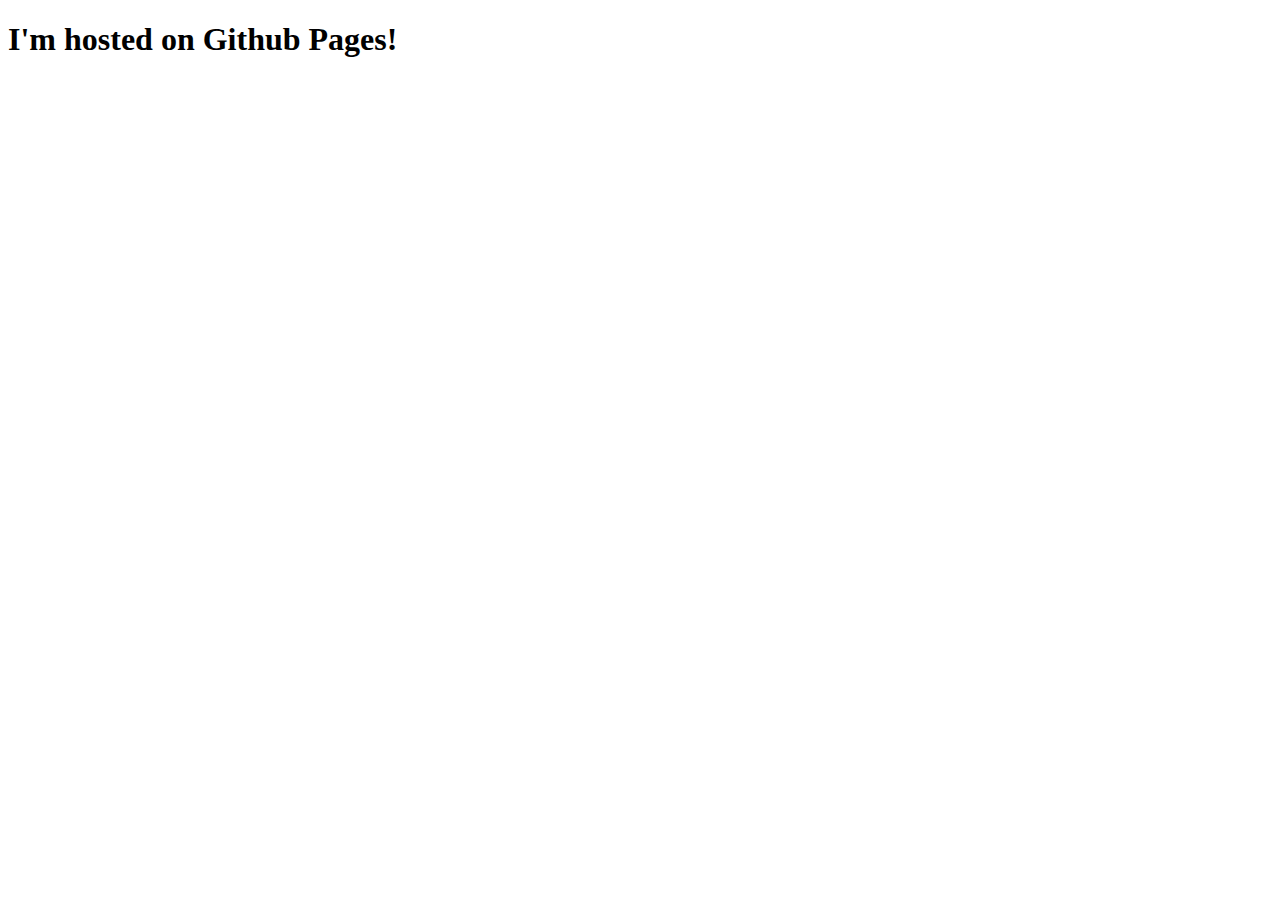
==== index.html @ d6c6f0ff "Commit 1" ====
<!DOCTYPE html>
<html lang="en">
<head>
	<meta charset="utf-8">
	<meta http-equiv="X-UA-Compatible" content="IE=edge">
	<meta name="viewport" content="width=device-width, initial-scale=1">
	<title></title>
	<link rel="stylesheet" href="">
</head>
<body>
	
	<h1>I'm hosted on Github Pages!</h1>

</body>
</html>
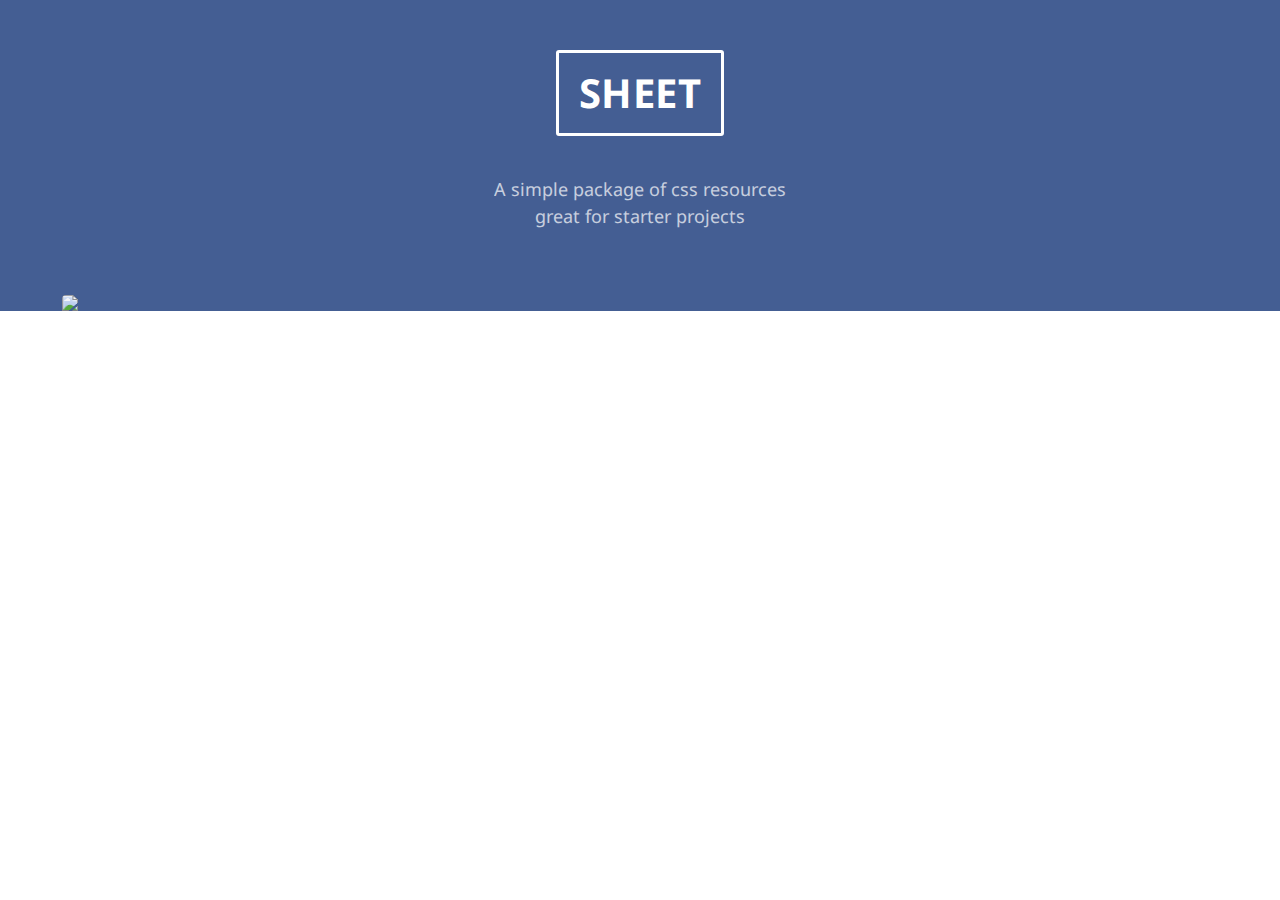
==== commit 75bc2914: "Commit 2" ====
--- a/index.html
+++ b/index.html
@@ -1,15 +1,30 @@
 <!DOCTYPE html>
 <html lang="en">
 <head>
-	<meta charset="utf-8">
+	<meta charset="UTF-8">
 	<meta http-equiv="X-UA-Compatible" content="IE=edge">
 	<meta name="viewport" content="width=device-width, initial-scale=1">
-	<title></title>
-	<link rel="stylesheet" href="">
+	<title>Sheet css</title>
+	<link rel="stylesheet" href="css/normalize.css">
+	<link rel="stylesheet" href="css/base.css">
+	<link rel="stylesheet" href="css/grid.css">
+	<link rel="stylesheet" href="css/helpers.css">
+
+	<link rel="stylesheet" href="main.css">
+
+	<link rel="stylesheet" href="https://fonts.googleapis.com/css?family=Noto+Sans:400,400italic,700,700italic">
 </head>
 <body>
 	
-	<h1>I'm hosted on Github Pages!</h1>
+	<header>
+		<div class="container">
+			<div class="row">
+				<h1>Sheet</h1>
+				<small>A simple package of css resources<br> great for starter projects</small>
+				<img src="img/code-bg.png">
+			</div>
+		</div>
+	</header>
 
 </body>
 </html>--- a/css/base.css
+++ b/css/base.css
@@ -0,0 +1,65 @@
+* {
+	-webkit-box-sizing:border-box;
+	   -moz-box-sizing:border-box;
+			box-sizing:border-box;
+}
+body {
+	font-family: sans-serif;
+	font-size: 1rem;
+	line-height: 1.5;
+	color: #373a3c;
+	background-color: #fff;
+}
+h1, h2, h3, h4, h5, h6 {
+	margin-top: 0;
+	margin-bottom: .5rem;
+}
+p {
+	margin-top: 0;
+	margin-bottom: .5rem;
+}
+ol,
+ul,
+dl {
+  margin-top: 0;
+  margin-bottom: 1rem;
+}
+ol ol,
+ul ul,
+ol ul,
+ul ol {
+  margin-bottom: 0;
+}
+a {
+  color: #0275d8;
+  text-decoration: none;
+}
+a:focus,
+a:hover {
+  color: #014c8c;
+  text-decoration: underline;
+}
+h1 {
+	font-size: 2.5rem;
+}
+h2 {
+	font-size: 2rem;
+}
+h3 {
+	font-size: 1.75rem;
+}
+h4 {
+	font-size: 1.5rem;
+}
+h5 {
+	font-size: 1.25rem;
+}
+h6 {
+	font-size: 1rem;
+}
+hr {
+  margin-top: 1rem;
+  margin-bottom: 1rem;
+  border: 0;
+  border-top: .0625rem solid rgba(0, 0, 0, .1);
+}--- a/css/grid.css
+++ b/css/grid.css
@@ -0,0 +1,144 @@
+.container {
+  padding-right: .9375rem;
+  padding-left: .9375rem;
+  margin-right: auto;
+  margin-left: auto;
+}
+.container::after {
+  display: table;
+  clear: both;
+  content: "";
+}
+@media (min-width: 34em) {
+  .container {
+    max-width: 34rem;
+  }
+}
+@media (min-width: 48em) {
+  .container {
+    max-width: 45rem;
+  }
+}
+@media (min-width: 62em) {
+  .container {
+    max-width: 60rem;
+  }
+}
+@media (min-width: 75em) {
+  .container {
+    max-width: 72.25rem;
+  }
+}
+.row {
+  margin-right: -.9375rem;
+  margin-left: -.9375rem;
+}
+.row::after {
+  display: table;
+  clear: both;
+  content: "";
+}
+[class*=col-] {
+	display: block;
+	float: left;
+	width: 100%;
+	margin-left: 2%;
+}
+[class*=col-]:first-child {
+	margin-left: 0;
+}
+[class*=col-] img {
+	max-width: 100%;
+	display: block;
+}
+.col-1 {
+ 	width:6.5%; 
+}
+.col-2 {
+ 	width:15.0%;
+}
+.col-3 {
+ 	width:23.5%;
+}
+.col-4 {
+ 	width:32.0%;
+}
+.col-5 {
+ 	width:40.5%;
+}
+.col-6 {
+ 	width:49.0%;
+}
+.col-7 {
+ 	width:57.5%;
+}
+.col-8 {
+ 	width:66.0%;
+}
+.col-9 {
+ 	width:74.5%;
+}
+.col-10 { 
+	width:83.0%; 
+}
+.col-11 { 
+	width:91.5%; 
+}
+.col-12 { 
+	width:100%; 
+}
+.offset-1 { 
+	margin-left:6.5%; 
+}
+.offset-2 { 
+	margin-left:17.0%;
+}
+.offset-3 { 
+	margin-left:25.5%;
+}
+.offset-4 { 
+	margin-left:34.0%;
+}
+.offset-5 { 
+	margin-left:42.5%;
+}
+.offset-6 { 
+	margin-left:51.0%;
+}
+.offset-7 { 
+	margin-left:59.5%;
+}
+.offset-8 { 
+	margin-left:68.0%;
+}
+.offset-9 { 
+	margin-left:76.5%;
+}
+.offset-10 { 
+	margin-left:85.0%;
+}
+.offset-11 { 
+	margin-left:93.5%; 
+}
+@media only screen and (max-width: 768px) {
+	.row {
+		margin: 0;
+	}
+	[class*=col-] {
+		width: 100%;
+		margin-bottom: 2%;
+	}
+	[class*=col-] {
+		margin-left: 0;
+	}
+}
+@media only screen and (max-width: 480px) { }
+@media only screen and (-webkit-min-device-pixel-ratio: 2), only screen and (min--moz-device-pixel-ratio: 2), only screen and (-moz-min-device-pixel-ratio: 2), only screen and (-o-min-device-pixel-ratio: 2/1), only screen and (min-device-pixel-ratio: 2), only screen and (min-resolution: 192dpi), only screen and (min-resolution: 2dppx) { }
+.cf:before,
+.cf:after {
+	content: "";
+	display: table;
+}
+.cf:after {
+	clear: both;
+}--- a/css/helpers.css
+++ b/css/helpers.css
@@ -0,0 +1,18 @@
+.text-left {
+	text-align: left;
+}
+.text-right {
+	text-align: right;
+}
+.text-center {
+	text-align: center;
+}
+.lowercase {
+	text-transform: lowercase;
+}
+.uppercase {
+	text-transform: uppercase;
+}
+.capitalize {
+	text-transform: capitalize;
+}--- a/main.css
+++ b/main.css
@@ -0,0 +1,47 @@
+body {
+	font-family: "Noto Sans", sans-serif;
+}
+header {
+	display: block;
+	width: 100%;
+	padding: 50px;
+	padding-bottom: 0;
+	background: #445e93;
+	color: #fff;
+	text-align: center;
+}
+header h1 {
+	display: inline-block;
+	font-size: 40px;
+	text-transform: uppercase;
+	letter-spacing: 0.5px;
+	padding: 10px 20px;
+	border: 3px solid #fff;
+	border-radius: 3px;
+	margin-bottom: 40px;
+}
+@media (max-width: 768px) {
+	header h1 {
+		font-size: 26px;
+	}
+}
+header small {
+	display: block;
+	font-size: 18px;
+	color: #fff;
+	opacity: 0.7;
+}
+header img {
+	display: block;
+	border-top-left-radius: 4px;
+	border-top-right-radius: 4px;
+	max-width: 100%;
+	margin: 0 auto;
+	margin-top: 65px;
+	opacity: 0.95;
+}
+@media (max-width: 768px) {
+	header img {
+		margin-top: 30px;
+	}
+}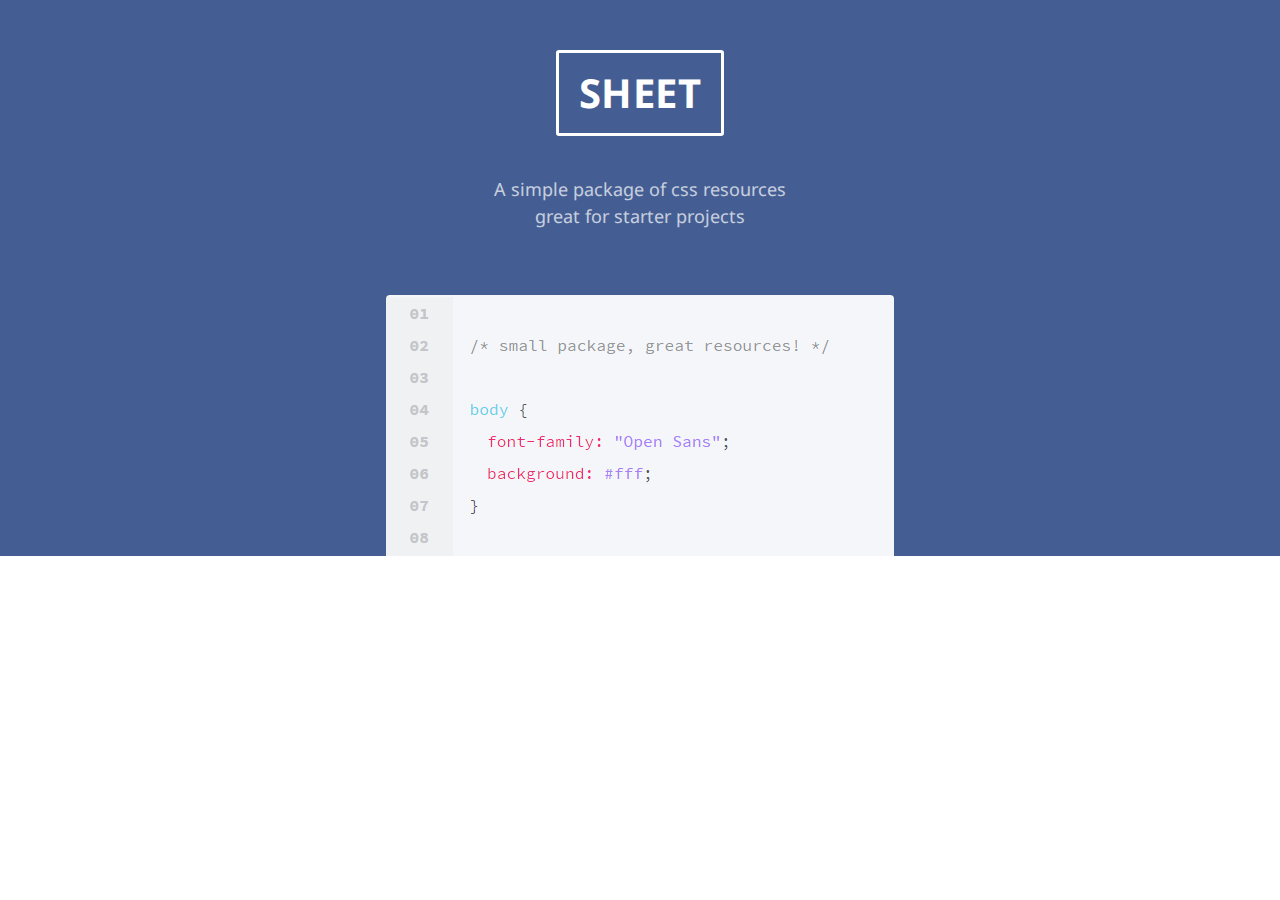
==== commit 99654150: "Update index.html" ====
--- a/index.html
+++ b/index.html
@@ -21,10 +21,10 @@
 			<div class="row">
 				<h1>Sheet</h1>
 				<small>A simple package of css resources<br> great for starter projects</small>
-				<img src="img/code-bg.png">
+				<img src="img/code-bg.PNG">
 			</div>
 		</div>
 	</header>
 
 </body>
-</html>+</html>
